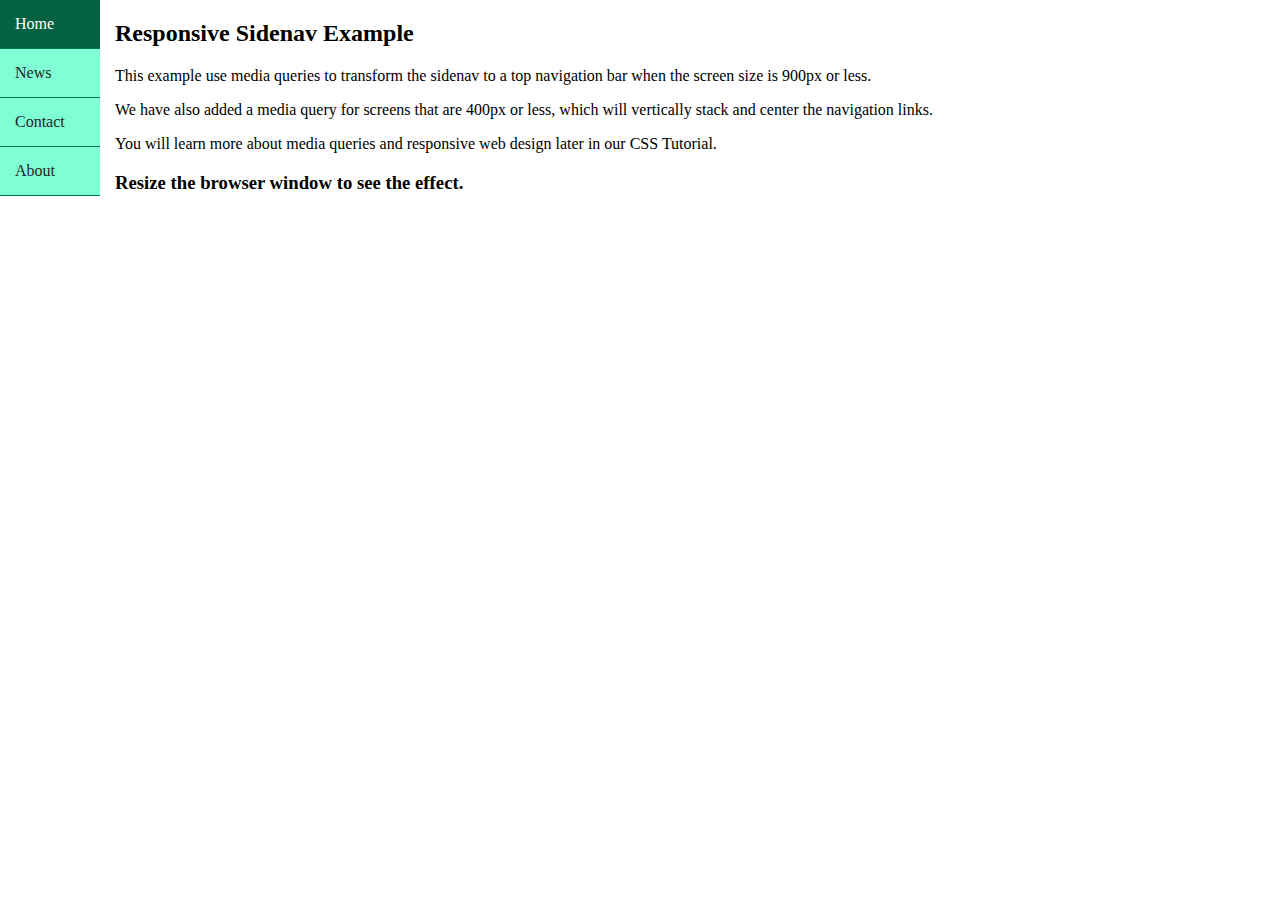
==== day4-dropdowns/index2.html @ 2b21c24e "Updated code" ====
<!DOCTYPE html>
<html>

<head>
    <style>
        body {
            margin: 0px;
        }

        * {
            box-sizing: border-box;
        }

        .main-container {
            display: flex;
            flex-direction: row;
        }

        .content {
            padding: 0 15px;
            flex: 1;
        }

        ul {
            list-style-type: none;
            margin: 0;
            padding: 0;
        }

        ul li {
            background-color: aquamarine;
            width: 100px;
            padding: 15px;
            border-bottom: 1px solid rgb(3, 117, 68);
        }

        ul li:hover {
            background-color: rgb(4, 98, 67);
        }

        ul li:hover a {
            color: #FFF;
        }



        ul li a {
            color: #221f1f;
            text-decoration: none;
        }

        @media screen and (max-width: 900px) {
            .main-container {
                flex-direction: column;
            }

            ul {
                display: flex;
                flex-direction: row;
                background-color: rgb(199, 222, 215);
            }

            ul li {
                border-bottom: 0;
                border-right: 1px solid rgb(3, 117, 68);
            }
        }

        @media screen and (max-width: 600px) {
            ul {
                flex-direction: column;
            }

            ul li {
                width: 100%;
                text-align: center;
                padding-left: 0px;
                padding-right: 0px;
            }
        }
    </style>
</head>

<body>
    <div class="main-container">
        <div class="menu-container">
            <ul class="sidenav">
                <li><a class="active" href="#home">Home</a></li>
                <li><a href="#news">News</a></li>
                <li><a href="#contact">Contact</a></li>
                <li><a href="#about">About</a></li>
            </ul>
        </div>

        <div class="content">
            <h2>Responsive Sidenav Example</h2>
            <p>This example use media queries to transform the sidenav to a top navigation bar when the screen size is
                900px
                or less.</p>
            <p>We have also added a media query for screens that are 400px or less, which will vertically stack and
                center
                the navigation links.</p>
            <p>You will learn more about media queries and responsive web design later in our CSS Tutorial.</p>
            <h3>Resize the browser window to see the effect.</h3>
        </div>
    </div>

</body>

</html>
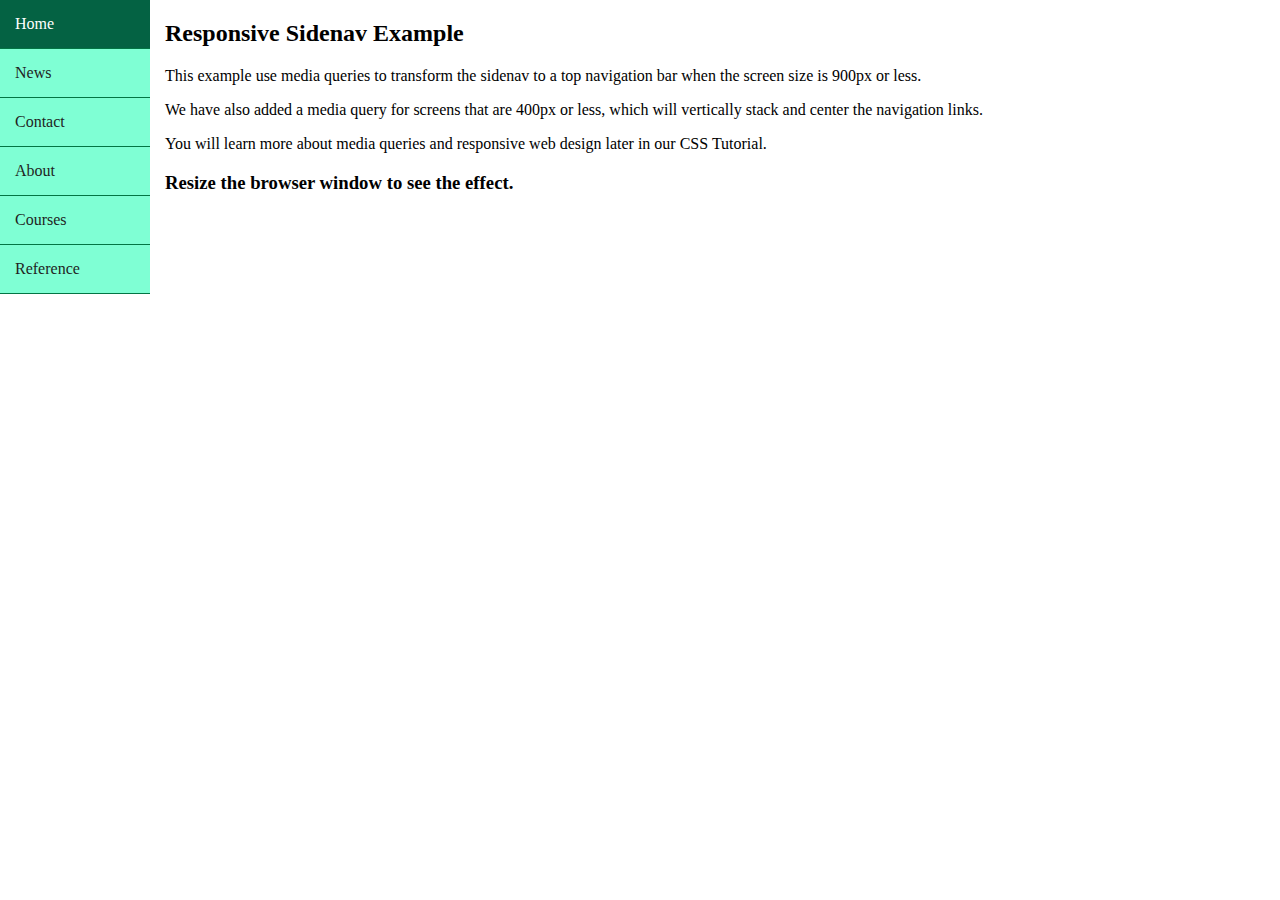
==== commit 2ab3a557: "Updated codes" ====
--- a/day4-dropdowns/index2.html
+++ b/day4-dropdowns/index2.html
@@ -29,7 +29,7 @@
 
         ul li {
             background-color: aquamarine;
-            width: 100px;
+            min-width: 150px;
             padding: 15px;
             border-bottom: 1px solid rgb(3, 117, 68);
         }
@@ -42,11 +42,32 @@
             color: #FFF;
         }
 
-
-
         ul li a {
             color: #221f1f;
             text-decoration: none;
+        }
+
+        li.dropdown {
+            display: inline-block;
+            position: relative;
+        }
+
+        .dropdown-content {
+            display: none;
+            position: absolute;
+            min-width: 150px;
+            box-shadow: 0px 8px 16px 0px rgba(204, 11, 11, 0.2);
+            z-index: 1;
+            top: 0;
+            left: 150px;
+        }
+
+        .dropdown:hover .dropdown-content {
+            display: block;
+        }
+
+        .dropdown-content-mobile {
+            display: none;
         }
 
         @media screen and (max-width: 900px) {
@@ -63,6 +84,12 @@
             ul li {
                 border-bottom: 0;
                 border-right: 1px solid rgb(3, 117, 68);
+                min-width: 100px;
+            }
+
+            .dropdown-content {
+                top: 48.4px;
+                left: 0px;
             }
         }
 
@@ -77,11 +104,48 @@
                 padding-left: 0px;
                 padding-right: 0px;
             }
+
+            .dropdown-content-mobile {
+                display: none;
+            }
+
+            ul li a {
+                display: block;
+            }
+
+            .dropdown:hover .dropdown-content {
+                display: none;
+            }
         }
     </style>
+
+    <script>
+
+        function onLoad() {
+            document.getElementById('courses').addEventListener('click', showSubmenu);
+
+            window.addEventListener("resize", hideMenu);
+
+            function showSubmenu() {
+                if (window.innerWidth <= 600) {
+                    const menuRef = document.getElementById('mobile-menu');
+                    if (menuRef.style.display === "" || menuRef.style.display === "none") {
+                        menuRef.style.display = 'block';
+                    } else if (menuRef.style.display === "block") {
+                        menuRef.style.display = 'none';
+                    }
+                }
+            }
+
+            function hideMenu() {
+                const menuRef = document.getElementById('mobile-menu');
+                menuRef.style.display = 'none';
+            }
+        }
+    </script>
 </head>
 
-<body>
+<body onload="onLoad()">
     <div class="main-container">
         <div class="menu-container">
             <ul class="sidenav">
@@ -89,6 +153,20 @@
                 <li><a href="#news">News</a></li>
                 <li><a href="#contact">Contact</a></li>
                 <li><a href="#about">About</a></li>
+                <li class="dropdown">
+                    <a href="javascript:void(0)" class="dropbtn" id="courses">Courses</a>
+                    <ul class="dropdown-content">
+                        <li><a href="#">Link 1</a></li>
+                        <li><a href="#">Link 2</a></li>
+                        <li><a href="#">Link 3</a></li>
+                    </ul>
+                </li>
+                <ul class="dropdown-content-mobile" id="mobile-menu">
+                    <li><a href="#">Link 1</a></li>
+                    <li><a href="#">Link 2</a></li>
+                    <li><a href="#">Link 3</a></li>
+                </ul>
+                <li><a href="#ref">Reference</a></li>
             </ul>
         </div>
 
